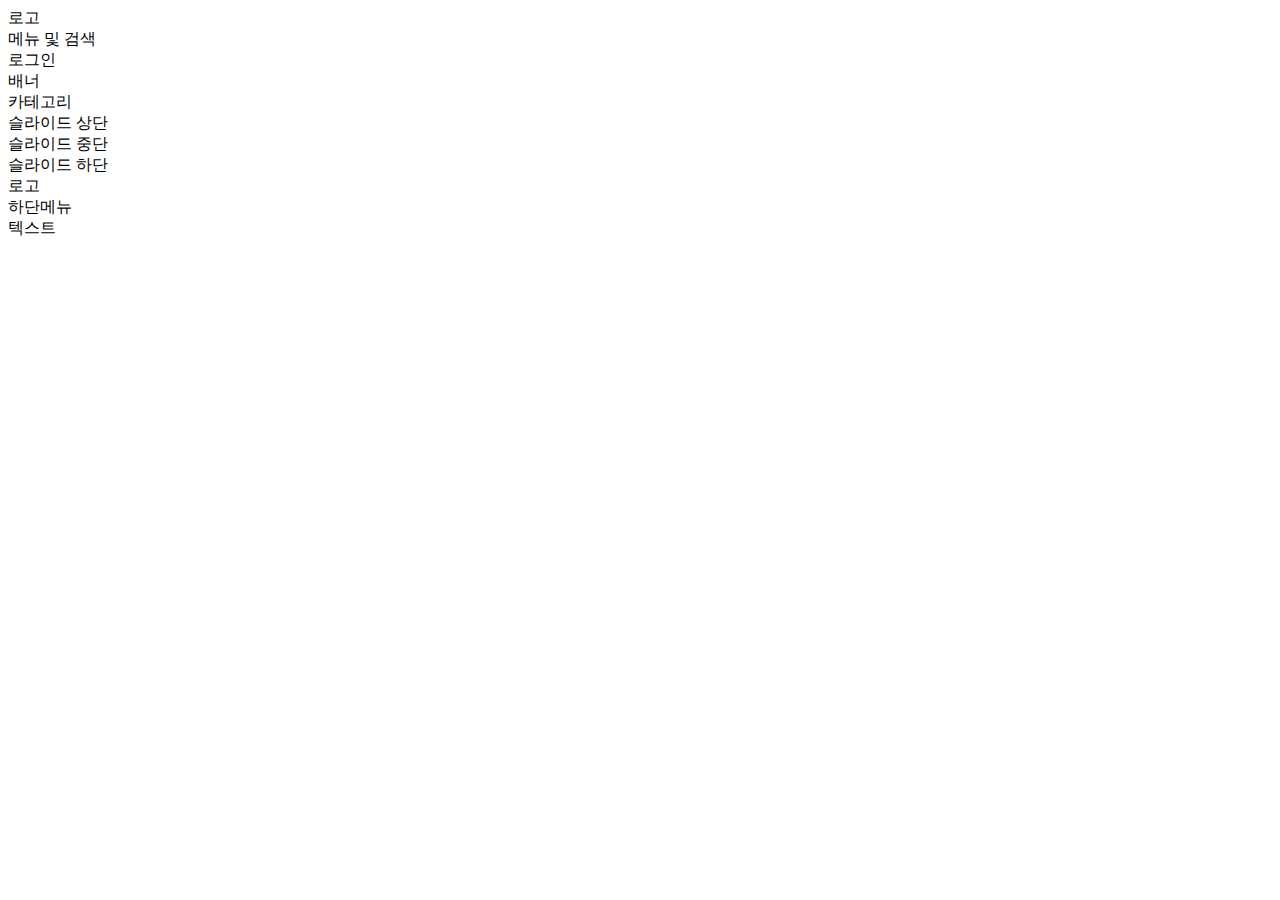
==== assets/index.html @ a50a1fc4 "[원티드 사이트 생성] 밑작업 하는 중" ====
<!DOCTYPE html>
<html lang="ko">
  <head>
    <meta charset="UTF-8" />
    <meta name="viewport" content="width=device-width, initial-scale=1.0" />
    <title>Document</title>
  </head>
  <body>
    <!-- 상단 영역 -->
    <header class="header">
      <div class="layout">
        <!-- 로고 -->
        <div class="header_logo">로고</div>
        <!-- 메뉴 및 검색 -->
        <div class="mainmenu">메뉴 및 검색</div>
        <!-- 로그인 -->
        <div class="login">로그인</div>
      </div>
    </header>
    <main class="main">
      <div class="layout">
        <!-- 배너 -->
        <div class="banner">배너</div>
        <!-- 카테고리 -->
        <div class="cate">카테고리</div>
        <!-- 슬라이드 영역 -->
        <div class="slide">
          <!-- 슬라이드 상단> -->
          <div class="slide_high">슬라이드 상단</div>
          <!-- 슬라이드 중단 -->
          <div class="slide_middle">슬라이드 중단</div>
          <!-- 슬라이드 하단 -->
          <div class="slide_low">슬라이드 하단</div>
        </div>
        <!-- 포지션 영역 -->
        <div class="position">
          <!-- 포지션 상단 -->
          <div class="posi_high">
            <div class="list_left"></div>
            <div class="_list_right"></div>
          </div>
          <!-- 포지션 하단 -->
          <div class="posi_low"></div>
        </div>
      </div>
    </main>
    <!-- 하단 영역 -->
    <footer class="footer_main">
      <!-- 로고 -->
      <div class="footer_logo">로고</div>
      <!-- 하단 메뉴 -->
      <div class="footer_menu">하단메뉴</div>
      <!-- 소개글 -->
      <div class="text">텍스트</div>
    </footer>
  </body>
</html>
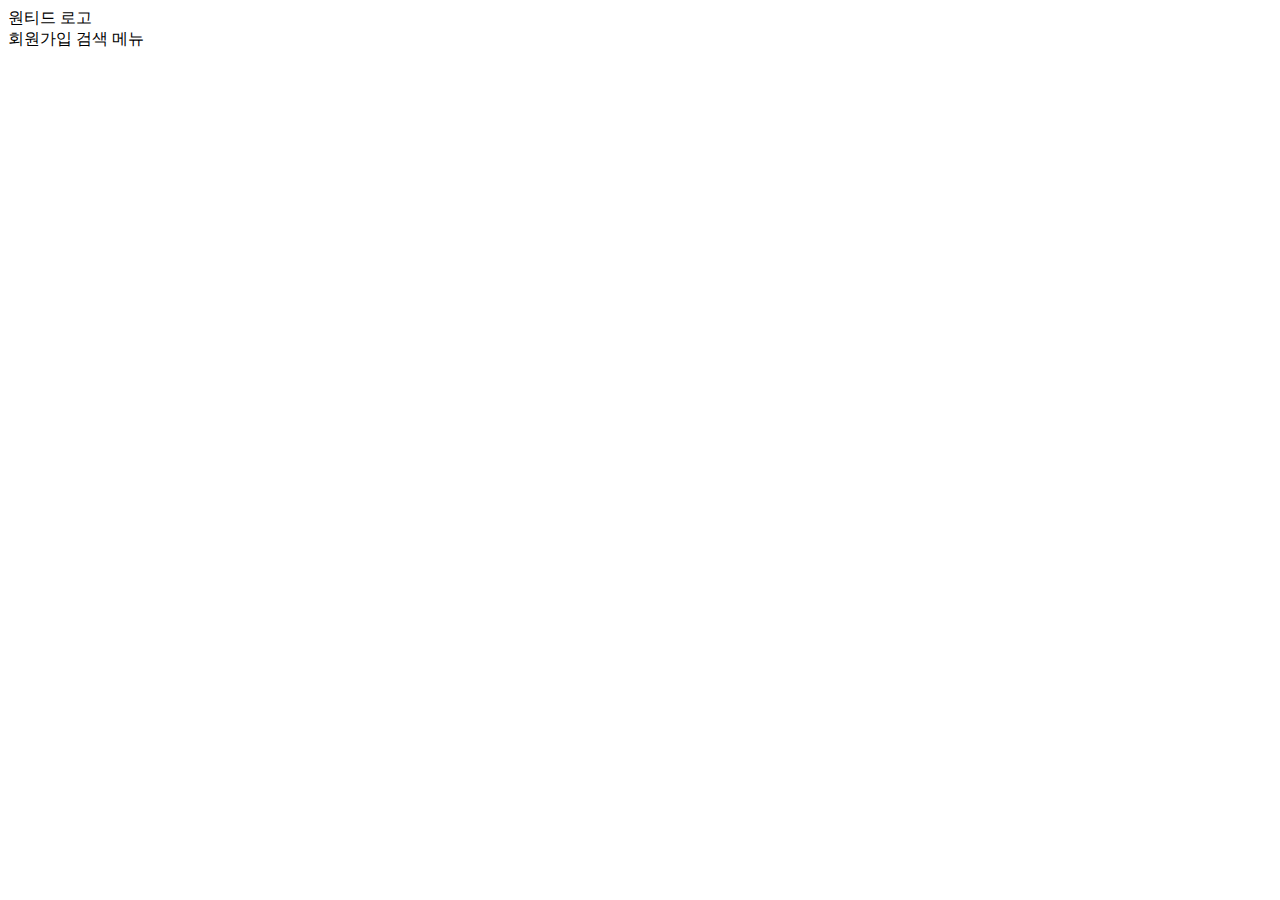
==== commit 6044f716: "[원티드] 연습 중" ====
--- a/assets/index.html
+++ b/assets/index.html
@@ -3,55 +3,51 @@
   <head>
     <meta charset="UTF-8" />
     <meta name="viewport" content="width=device-width, initial-scale=1.0" />
-    <title>Document</title>
+    <title>원티드 사이트 테스트</title>
+
+    <!-- <link rel="stylesheet" href="https://meyerweb.com/eric/tools/css/reset/reset.css" /> -->
+    <link rel="stylesheet" href="./css/common.css" />
+    <link rel="stylesheet" href="./css/header.css" />
+    <link rel="stylesheet" href="./css/main.css" />
+    <link rel="stylesheet" href="./css/footer.css" />
+    <link rel="stylesheet"
+    href="//cdn.jsdelivr.net/npm/xeicon@2.3.3/xeicon.min.css"
   </head>
+
   <body>
-    <!-- 상단 영역 -->
-    <header class="header">
-      <div class="layout">
-        <!-- 로고 -->
-        <div class="header_logo">로고</div>
-        <!-- 메뉴 및 검색 -->
-        <div class="mainmenu">메뉴 및 검색</div>
-        <!-- 로그인 -->
-        <div class="login">로그인</div>
+    <header>
+      <div class="header-main">
+        <div>원티드 로고</div>
+        <div class="sign-up-menu">
+          <a class="sign-up">회원가입</a>
+          <a class="header-search">검색</a>
+          <a class="header-menu">메뉴</a>
+        </div>
       </div>
     </header>
-    <main class="main">
-      <div class="layout">
-        <!-- 배너 -->
-        <div class="banner">배너</div>
-        <!-- 카테고리 -->
-        <div class="cate">카테고리</div>
-        <!-- 슬라이드 영역 -->
-        <div class="slide">
-          <!-- 슬라이드 상단> -->
-          <div class="slide_high">슬라이드 상단</div>
-          <!-- 슬라이드 중단 -->
-          <div class="slide_middle">슬라이드 중단</div>
-          <!-- 슬라이드 하단 -->
-          <div class="slide_low">슬라이드 하단</div>
-        </div>
-        <!-- 포지션 영역 -->
-        <div class="position">
-          <!-- 포지션 상단 -->
-          <div class="posi_high">
-            <div class="list_left"></div>
-            <div class="_list_right"></div>
-          </div>
-          <!-- 포지션 하단 -->
-          <div class="posi_low"></div>
-        </div>
+    <main>
+      <!-- 상단 영역 -->
+      <div class="top-box">
+        <div class="top-info"></div>
+        <div class="top-menu"></div>
+        <div class="top-slide"></div>
       </div>
+      <!-- 중단 영역 -->
+      <div class="middle-box">
+        <div class="middle-info"></div>
+        <div class="middle-posi"></div>
+      </div>
+      <!-- 하단 영역 -->
+      <div class="bottom-posi"></div>
+      <div class="bottom-hot-posi"></div>
     </main>
-    <!-- 하단 영역 -->
-    <footer class="footer_main">
-      <!-- 로고 -->
-      <div class="footer_logo">로고</div>
-      <!-- 하단 메뉴 -->
-      <div class="footer_menu">하단메뉴</div>
-      <!-- 소개글 -->
-      <div class="text">텍스트</div>
+    <footer>
+      <div class="footer-top">
+        <div class="footer-logo-box"></div>
+        <div class="wanted-txt"></div>
+        <div class="wnated-service"></div>
+      </div>
+      <div class="footer-bottom"></div>
     </footer>
   </body>
 </html>
